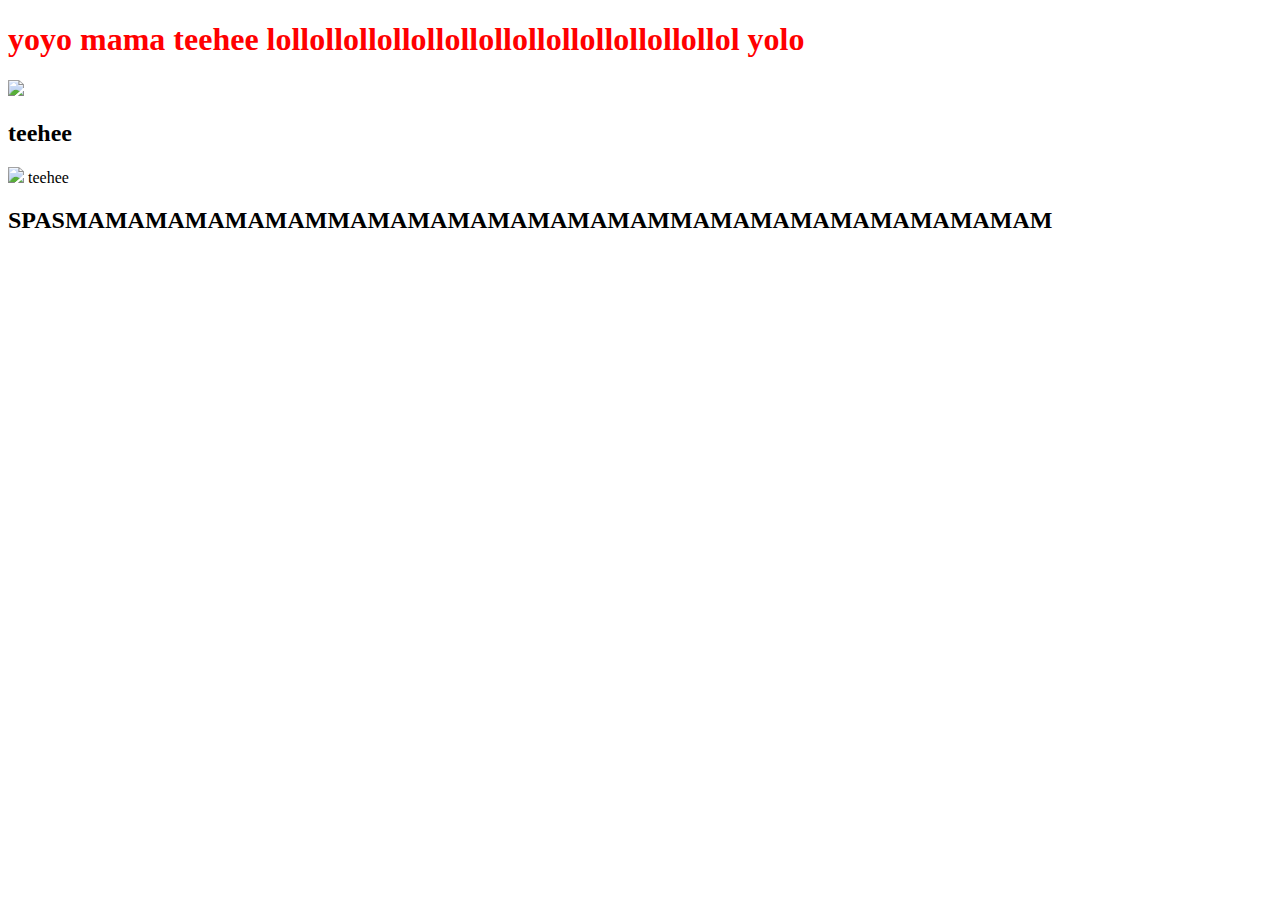
==== untitled.html @ 153e719f "oliverhicken" ====
<!DOCTYPE html>
<html>
<head>
	<title>
		teehee 
	</title>
	<link rel="stylesheet" type="text/css" href="style.css">
</head>
<body>
 <h1>
yoyo mama teehee 
lollollollollollollollollollollollollollol
 	yolo
</h1>
<img src="http://ifunnyweb.com/wp-content/uploads/funny-baby-clon-toy.jpg"> 
  <h2>
  	teehee

  </h2>
  <img src="http://funny.st/wp-content/uploads/2011/08/No-you-did-not.jpg"
>
   teehee
   <h2>SPASMAMAMAMAMAMAMMAMAMAMAMAMAMAMAMMAMAMAMAMAMAMAMAMAM
   </h2>
</body>
</html> 
---- style.css ----
h1{color:red;}

h3{color:white;}
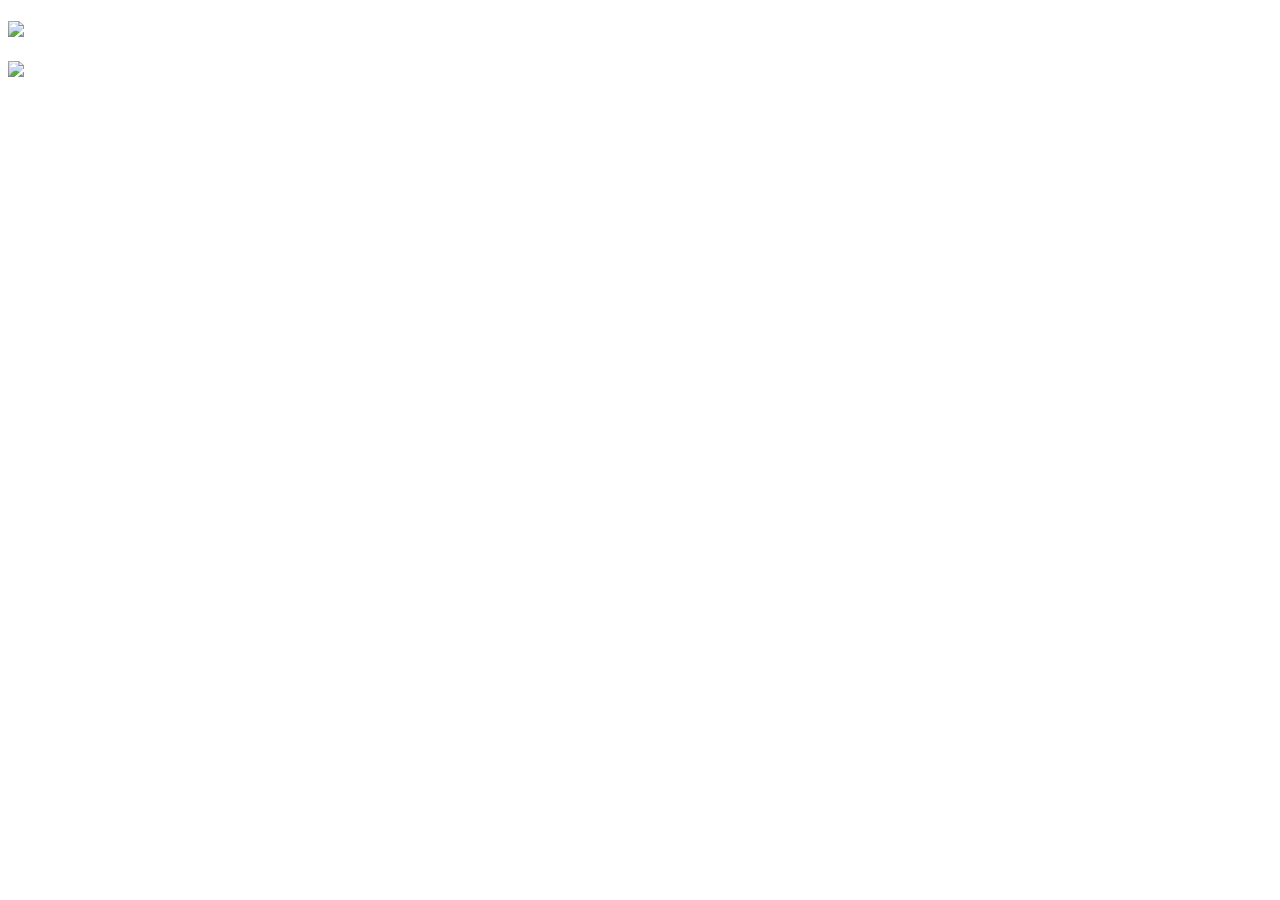
==== commit dc07a9a3: "Changes again" ====
--- a/untitled.html
+++ b/untitled.html
@@ -3,25 +3,24 @@
 <html>
 <head>
 	<title>
-		teehee 
+	oliverhicken.github.iosss
 	</title>
 	<link rel="stylesheet" type="text/css" href="style.css">
 </head>
 <body>
  <h1>
-yoyo mama teehee 
-lollollollollollollollollollollollollollol
- 	yolo
+
+ 	
 </h1>
-<img src="http://ifunnyweb.com/wp-content/uploads/funny-baby-clon-toy.jpg"> 
+<img src="http://www.dorkbotswiss.org/wp-content/uploads/2014/08/funnny-2.jpg"> 
   <h2>
-  	teehee
+
 
   </h2>
   <img src="http://funny.st/wp-content/uploads/2011/08/No-you-did-not.jpg"
 >
-   teehee
-   <h2>SPASMAMAMAMAMAMAMMAMAMAMAMAMAMAMAMMAMAMAMAMAMAMAMAMAM
+   
+   <h2>
    </h2>
 </body>
 </html> 
